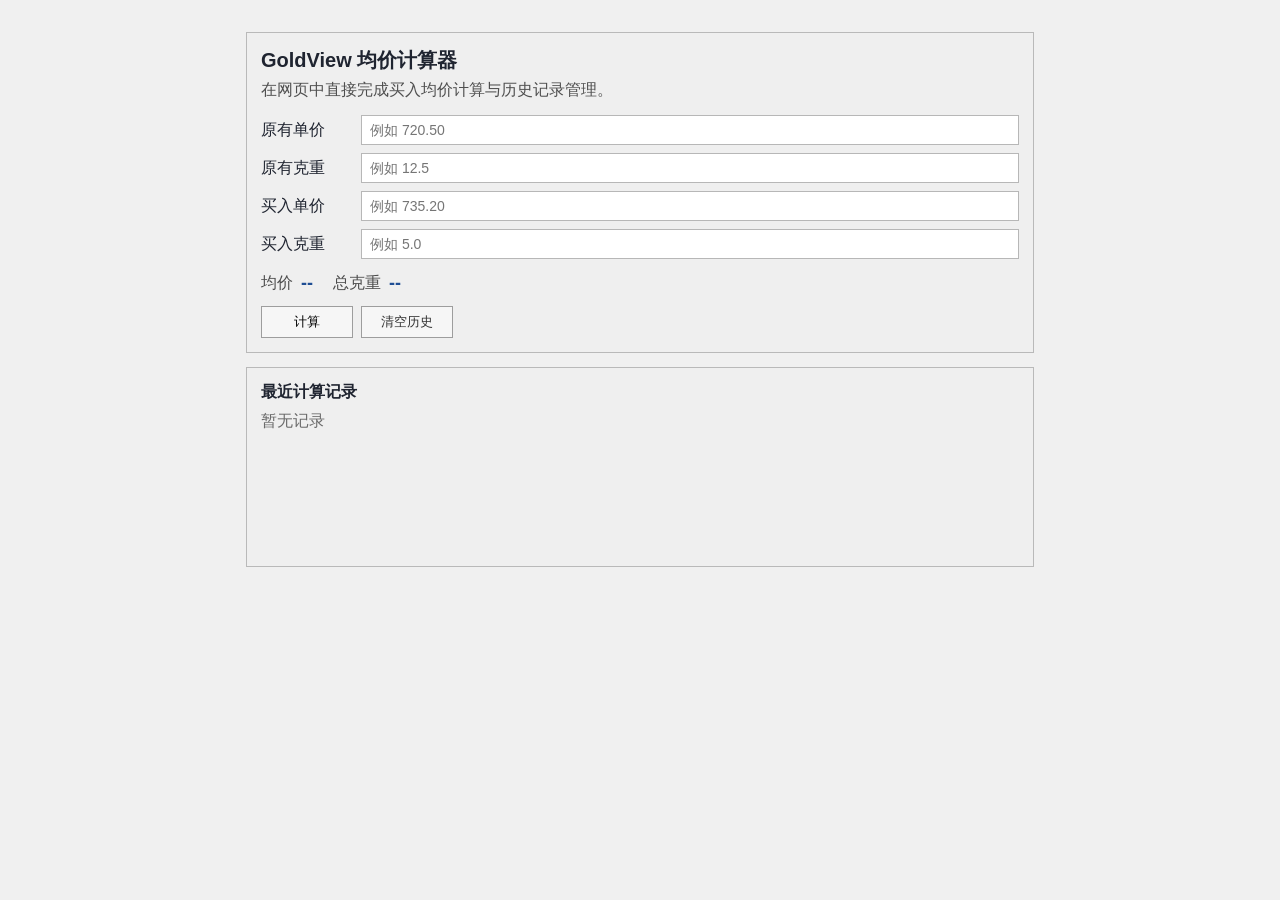
==== assets/calculator/index.html @ dc18c858 "重构计算器和源代码控制模块 - 撤销了旧的计算器实现方式，并用一个新版本取而代之，该新版本具备更完善的错误处理、历史记录管理以及更友好的用户界面。 - 删除了计算器的过时的 CSS 样式和 HTML " ====
<!doctype html>
<html lang="zh-CN">
<head>
    <meta charset="utf-8">
    <meta name="viewport" content="width=device-width, initial-scale=1">
    <title>GoldView 均价计算器</title>
    <link rel="stylesheet" href="./calculator.css">
</head>
<body>
    <main class="page">
        <section class="card">
            <header class="card-header">
                <h1>GoldView 均价计算器</h1>
                <p>在网页中直接完成买入均价计算与历史记录管理。</p>
            </header>

            <form id="calculatorForm" class="form-grid" novalidate>
                <label for="oldPrice">原有单价</label>
                <input id="oldPrice" name="oldPrice" type="text" autocomplete="off" placeholder="例如 720.50">

                <label for="oldWeight">原有克重</label>
                <input id="oldWeight" name="oldWeight" type="text" autocomplete="off" placeholder="例如 12.5">

                <label for="newPrice">买入单价</label>
                <input id="newPrice" name="newPrice" type="text" autocomplete="off" placeholder="例如 735.20">

                <label for="newWeight">买入克重</label>
                <input id="newWeight" name="newWeight" type="text" autocomplete="off" placeholder="例如 5.0">
            </form>

            <section class="result-row">
                <div class="result-item">
                    <span class="result-label">均价</span>
                    <strong id="resultPrice">--</strong>
                </div>
                <div class="result-item">
                    <span class="result-label">总克重</span>
                    <strong id="resultWeight">--</strong>
                </div>
            </section>

            <p id="errorText" class="error-text" hidden></p>

            <section class="actions">
                <button id="calculateBtn" type="button">计算</button>
                <button id="clearHistoryBtn" type="button" class="secondary">清空历史</button>
            </section>
        </section>

        <section class="card history-card">
            <header class="card-header">
                <h2>最近计算记录</h2>
            </header>
            <ul id="historyList" class="history-list"></ul>
            <p id="emptyHistory" class="empty-tip">暂无记录</p>
        </section>
    </main>

    <script src="./app.js"></script>
</body>
</html>
---- assets/calculator/calculator.css ----
* {
    box-sizing: border-box;
}

body {
    margin: 0;
    font-family: "Microsoft YaHei UI", "Segoe UI", sans-serif;
    color: #1f2430;
    background: #f0f0f0;
}

.page {
    max-width: 820px;
    margin: 32px auto;
    padding: 0 16px 24px;
    display: grid;
    gap: 14px;
}

.card {
    border: 1px solid #b9b9b9;
    background: #efefef;
    padding: 14px;
}

.card-header h1,
.card-header h2 {
    margin: 0;
    font-size: 20px;
}

.card-header h2 {
    font-size: 16px;
}

.card-header p {
    margin: 6px 0 0;
    color: #4f4f4f;
}

.form-grid {
    margin-top: 14px;
    display: grid;
    grid-template-columns: 90px 1fr;
    gap: 8px 10px;
    align-items: center;
}

.form-grid input {
    height: 30px;
    border: 1px solid #b7b7b7;
    background: #ffffff;
    padding: 0 8px;
    font-size: 14px;
}

.result-row {
    margin-top: 14px;
    display: flex;
    gap: 20px;
    align-items: center;
    flex-wrap: wrap;
}

.result-item {
    display: flex;
    gap: 8px;
    align-items: center;
}

.result-label {
    color: #4c4c4c;
}

.result-item strong {
    color: #1f4e94;
    font-size: 18px;
}

.error-text {
    margin: 12px 0 0;
    border: 1px solid #cc8b7c;
    background: #f7e3dd;
    color: #7e2314;
    padding: 8px;
}

.actions {
    margin-top: 12px;
    display: flex;
    gap: 8px;
}

.actions button {
    height: 32px;
    min-width: 92px;
    border: 1px solid #9d9d9d;
    background: #f6f6f6;
    cursor: pointer;
}

.actions button:hover {
    background: #ffffff;
}

.actions button.secondary {
    color: #333333;
}

.history-card {
    min-height: 200px;
}

.history-list {
    margin: 0;
    padding-left: 20px;
}

.history-list li {
    margin: 4px 0;
    line-height: 1.45;
}

.empty-tip {
    margin: 8px 0 0;
    color: #6b6b6b;
}

@media (max-width: 560px) {
    .page {
        margin-top: 16px;
    }

    .form-grid {
        grid-template-columns: 1fr;
        gap: 6px;
    }

    .form-grid label {
        margin-top: 6px;
    }
}
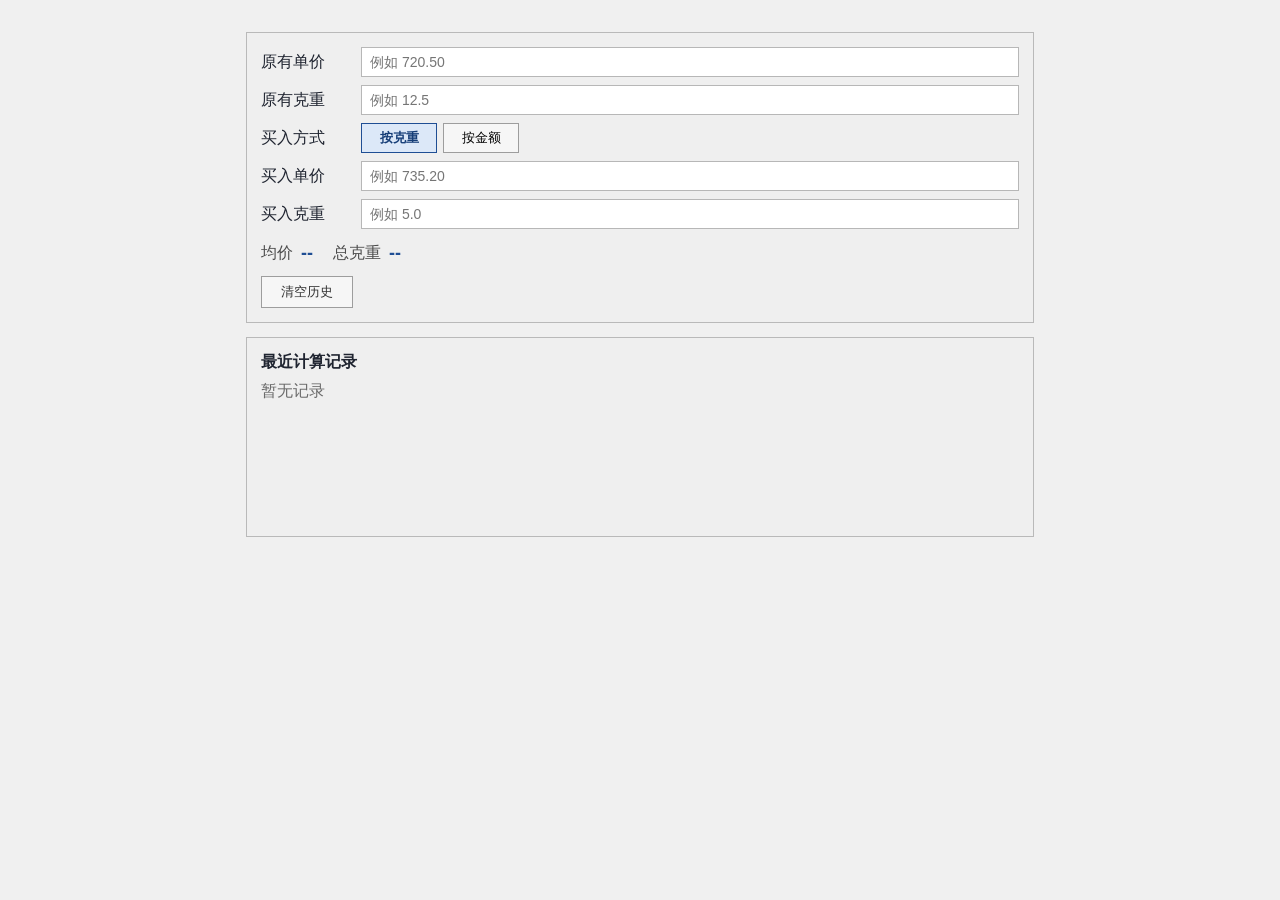
==== commit 0e3cf379: "实现均价计算器功能，支持按克重和按金额两种买入方式，添加相关样式和测试用例" ====
--- a/assets/calculator/index.html
+++ b/assets/calculator/index.html
@@ -9,11 +9,6 @@
 <body>
     <main class="page">
         <section class="card">
-            <header class="card-header">
-                <h1>GoldView 均价计算器</h1>
-                <p>在网页中直接完成买入均价计算与历史记录管理。</p>
-            </header>
-
             <form id="calculatorForm" class="form-grid" novalidate>
                 <label for="oldPrice">原有单价</label>
                 <input id="oldPrice" name="oldPrice" type="text" autocomplete="off" placeholder="例如 720.50">
@@ -21,11 +16,32 @@
                 <label for="oldWeight">原有克重</label>
                 <input id="oldWeight" name="oldWeight" type="text" autocomplete="off" placeholder="例如 12.5">
 
-                <label for="newPrice">买入单价</label>
-                <input id="newPrice" name="newPrice" type="text" autocomplete="off" placeholder="例如 735.20">
+                <div class="mode-row" role="group" aria-label="买入方式">
+                    <span>买入方式</span>
+                    <div class="mode-buttons">
+                        <button id="weightModeBtn" type="button" class="mode-button active" aria-pressed="true">按克重</button>
+                        <button id="amountModeBtn" type="button" class="mode-button" aria-pressed="false">按金额</button>
+                    </div>
+                </div>
 
-                <label for="newWeight">买入克重</label>
-                <input id="newWeight" name="newWeight" type="text" autocomplete="off" placeholder="例如 5.0">
+                <section id="weightModeFields" class="mode-fields">
+                    <label for="newPrice">买入单价</label>
+                    <input id="newPrice" name="newPrice" type="text" autocomplete="off" placeholder="例如 735.20">
+
+                    <label for="newWeight">买入克重</label>
+                    <input id="newWeight" name="newWeight" type="text" autocomplete="off" placeholder="例如 5.0">
+                </section>
+
+                <section id="amountModeFields" class="mode-fields" hidden>
+                    <label for="newAmount">买入金额</label>
+                    <input id="newAmount" name="newAmount" type="text" autocomplete="off" placeholder="例如 1000">
+
+                    <label for="amountPrice">每克价格</label>
+                    <input id="amountPrice" name="amountPrice" type="text" autocomplete="off" placeholder="例如 735.20">
+
+                    <label>可买克重</label>
+                    <output id="derivedWeight">--</output>
+                </section>
             </form>
 
             <section class="result-row">
@@ -42,7 +58,6 @@
             <p id="errorText" class="error-text" hidden></p>
 
             <section class="actions">
-                <button id="calculateBtn" type="button">计算</button>
                 <button id="clearHistoryBtn" type="button" class="secondary">清空历史</button>
             </section>
         </section>
@@ -56,6 +71,7 @@
         </section>
     </main>
 
+    <script src="./calc-core.js"></script>
     <script src="./app.js"></script>
 </body>
 </html>
--- a/assets/calculator/calculator.css
+++ b/assets/calculator/calculator.css
@@ -23,6 +23,10 @@
     padding: 14px;
 }
 
+[hidden] {
+    display: none !important;
+}
+
 .card-header h1,
 .card-header h2 {
     margin: 0;
@@ -39,19 +43,56 @@
 }
 
 .form-grid {
-    margin-top: 14px;
     display: grid;
     grid-template-columns: 90px 1fr;
     gap: 8px 10px;
     align-items: center;
 }
 
-.form-grid input {
+.form-grid input,
+.form-grid output {
     height: 30px;
     border: 1px solid #b7b7b7;
     background: #ffffff;
     padding: 0 8px;
     font-size: 14px;
+}
+
+.form-grid output {
+    display: flex;
+    align-items: center;
+    color: #1f4e94;
+    font-weight: 700;
+}
+
+.mode-row,
+.mode-fields {
+    display: grid;
+    grid-column: 1 / -1;
+    grid-template-columns: 90px 1fr;
+    gap: 8px 10px;
+    align-items: center;
+}
+
+.mode-buttons {
+    display: flex;
+    gap: 6px;
+    flex-wrap: wrap;
+}
+
+.mode-button {
+    height: 30px;
+    min-width: 76px;
+    border: 1px solid #9d9d9d;
+    background: #f6f6f6;
+    cursor: pointer;
+}
+
+.mode-button.active {
+    border-color: #1f4e94;
+    background: #dce8f8;
+    color: #153d77;
+    font-weight: 700;
 }
 
 .result-row {
@@ -136,6 +177,12 @@
         gap: 6px;
     }
 
+    .mode-row,
+    .mode-fields {
+        grid-template-columns: 1fr;
+        gap: 6px;
+    }
+
     .form-grid label {
         margin-top: 6px;
     }
